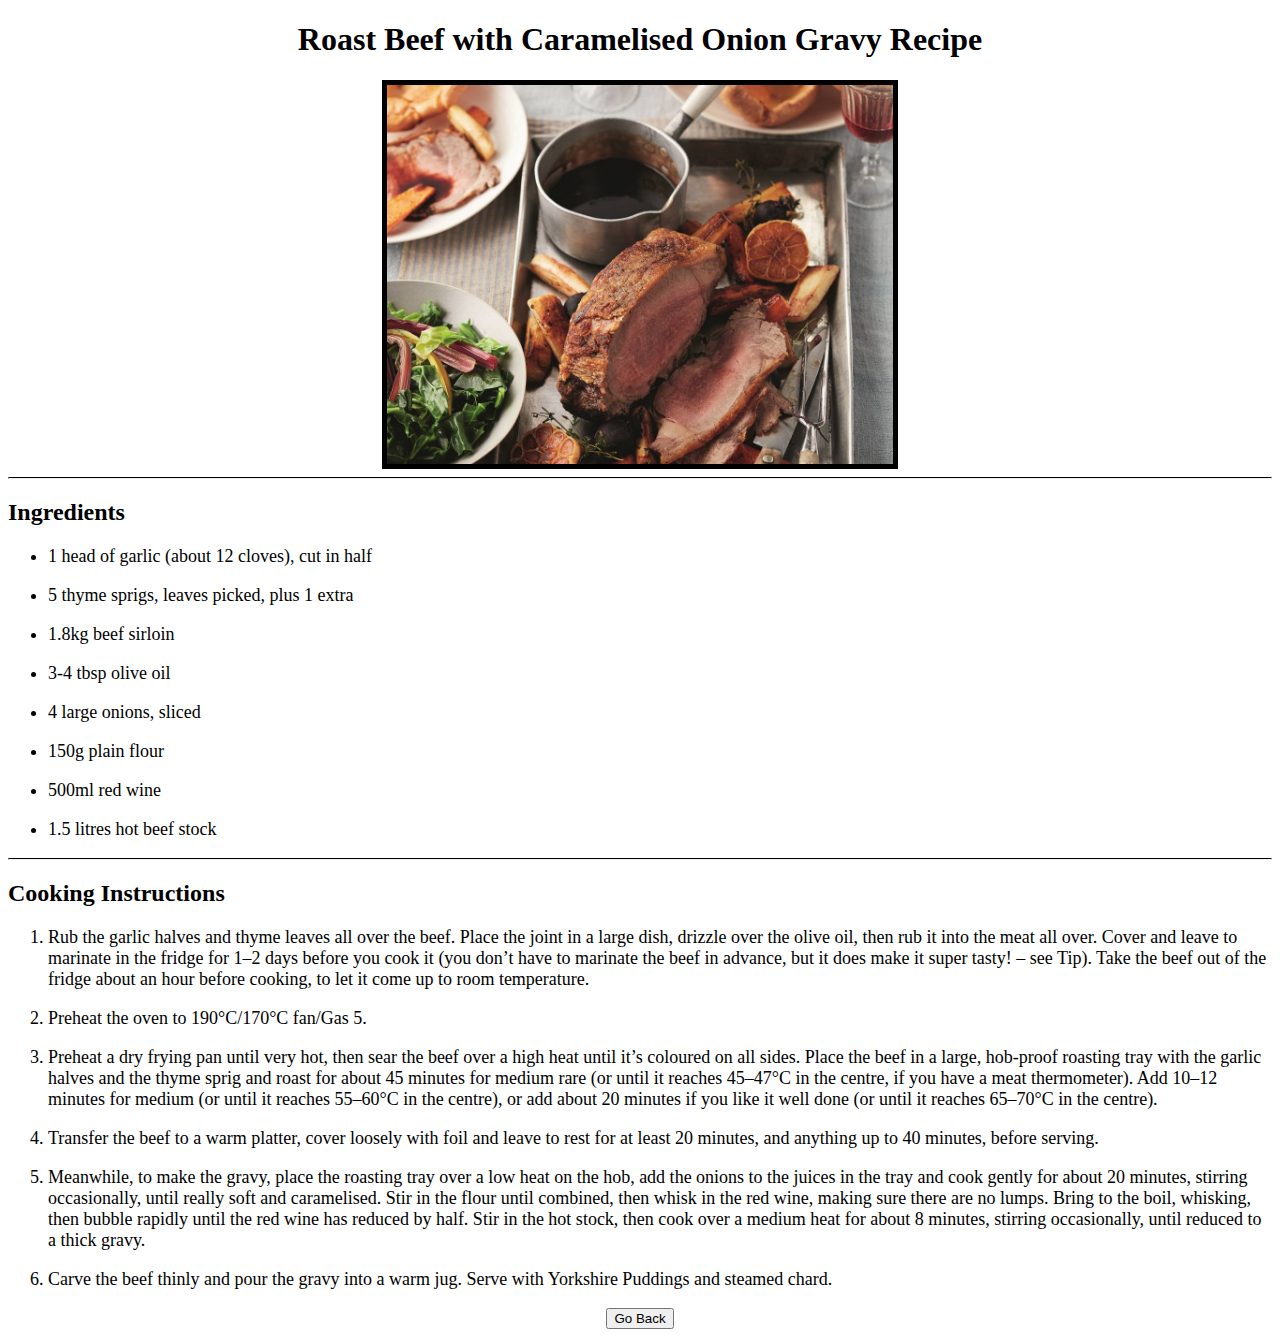
==== odinProject_Recipes/Roast_Beef.html @ 2ab032af "recipes website made" ====
<!DOCTYPE html>
<html lang="en">
<head>
    <meta charset="UTF-8">
    <meta http-equiv="X-UA-Compatible" content="IE=edge">
    <meta name="viewport" content="width=device-width, initial-scale=1.0">
    <title>Roast Beef with Caramelised Onion Gravy Recipe</title>
    <link rel="stylesheet" href="style.css">
</head>
<body>
    <h1>Roast Beef with Caramelised Onion Gravy Recipe</h1>
    <img src="images/Roast_Beef.jpg">
    <hr>
    <h2>Ingredients</h2>
    <ul>
        <li>1 head of garlic (about 12 cloves), cut in half</li>
        <li>5 thyme sprigs, leaves picked, plus 1 extra</li>
        <li>1.8kg beef sirloin</li>
        <li>3-4 tbsp olive oil</li>
        <li>4 large onions, sliced</li>
        <li>150g plain flour</li>
        <li>500ml red wine</li>
        <li>1.5 litres hot beef stock</li>
    </ul>
    <hr>
    <h2>Cooking Instructions</h2>
    <ol>
        <li>Rub the garlic halves and thyme leaves all over the beef. Place the joint in a large dish, drizzle over the olive oil, then rub it into the meat all over. Cover and leave to marinate in the fridge for 1–2 days before you cook it (you don’t have to marinate the beef in advance, but it does make it super tasty! – see Tip). Take the beef out of the fridge about an hour before cooking, to let it come up to room temperature.</li>
        <li>Preheat the oven to 190°C/170°C fan/Gas 5.</li>
        <li>Preheat a dry frying pan until very hot, then sear the beef over a high heat until it’s coloured on all sides. Place the beef in a large, hob-proof roasting tray with the garlic halves and the thyme sprig and roast for about 45 minutes for medium rare (or until it reaches 45–47°C in the centre, if you have a meat thermometer). Add 10–12 minutes for medium (or until it reaches 55–60°C in the centre), or add about 20 minutes if you like it well done (or until it reaches 65–70°C in the centre).</li>
        <li>Transfer the beef to a warm platter, cover loosely with foil and leave to rest for at least 20 minutes, and anything up to 40 minutes, before serving.</li>
        <li>Meanwhile, to make the gravy, place the roasting tray over a low heat on the hob, add the onions to the juices in the tray and cook gently for about 20 minutes, stirring occasionally, until really soft and caramelised. Stir in the flour until combined, then whisk in the red wine, making sure there are no lumps. Bring to the boil, whisking, then bubble rapidly until the red wine has reduced by half. Stir in the hot stock, then cook over a medium heat for about 8 minutes, stirring occasionally, until reduced to a thick gravy.</li>
        <li>Carve the beef thinly and pour the gravy into a warm jug. Serve with Yorkshire Puddings and steamed chard.</li>
    </ol>
    <button onclick="history.back()">Go Back</button>
</body>
</html>
---- odinProject_Recipes/style.css ----
h1 {
    text-align: center; 
}

 
img {
    border: 5px solid black; 
    display: block; 
    margin-left: auto; 
    margin-right: auto; 
    width: 40%
}

ul {
    font-size: large; 
    
    
}

#menu {

    text-align: center;
    border-bottom: 1px solid gray;
    width: 100%;
    overflow:hidden; 

}

ol {
    font-size: large; 

}
li {
    margin: 1em 0; 
}
button {
    display: block; 
    margin-left: auto; 
    margin-right: auto; 

}

hr {
    border-top: 1px solid black
}
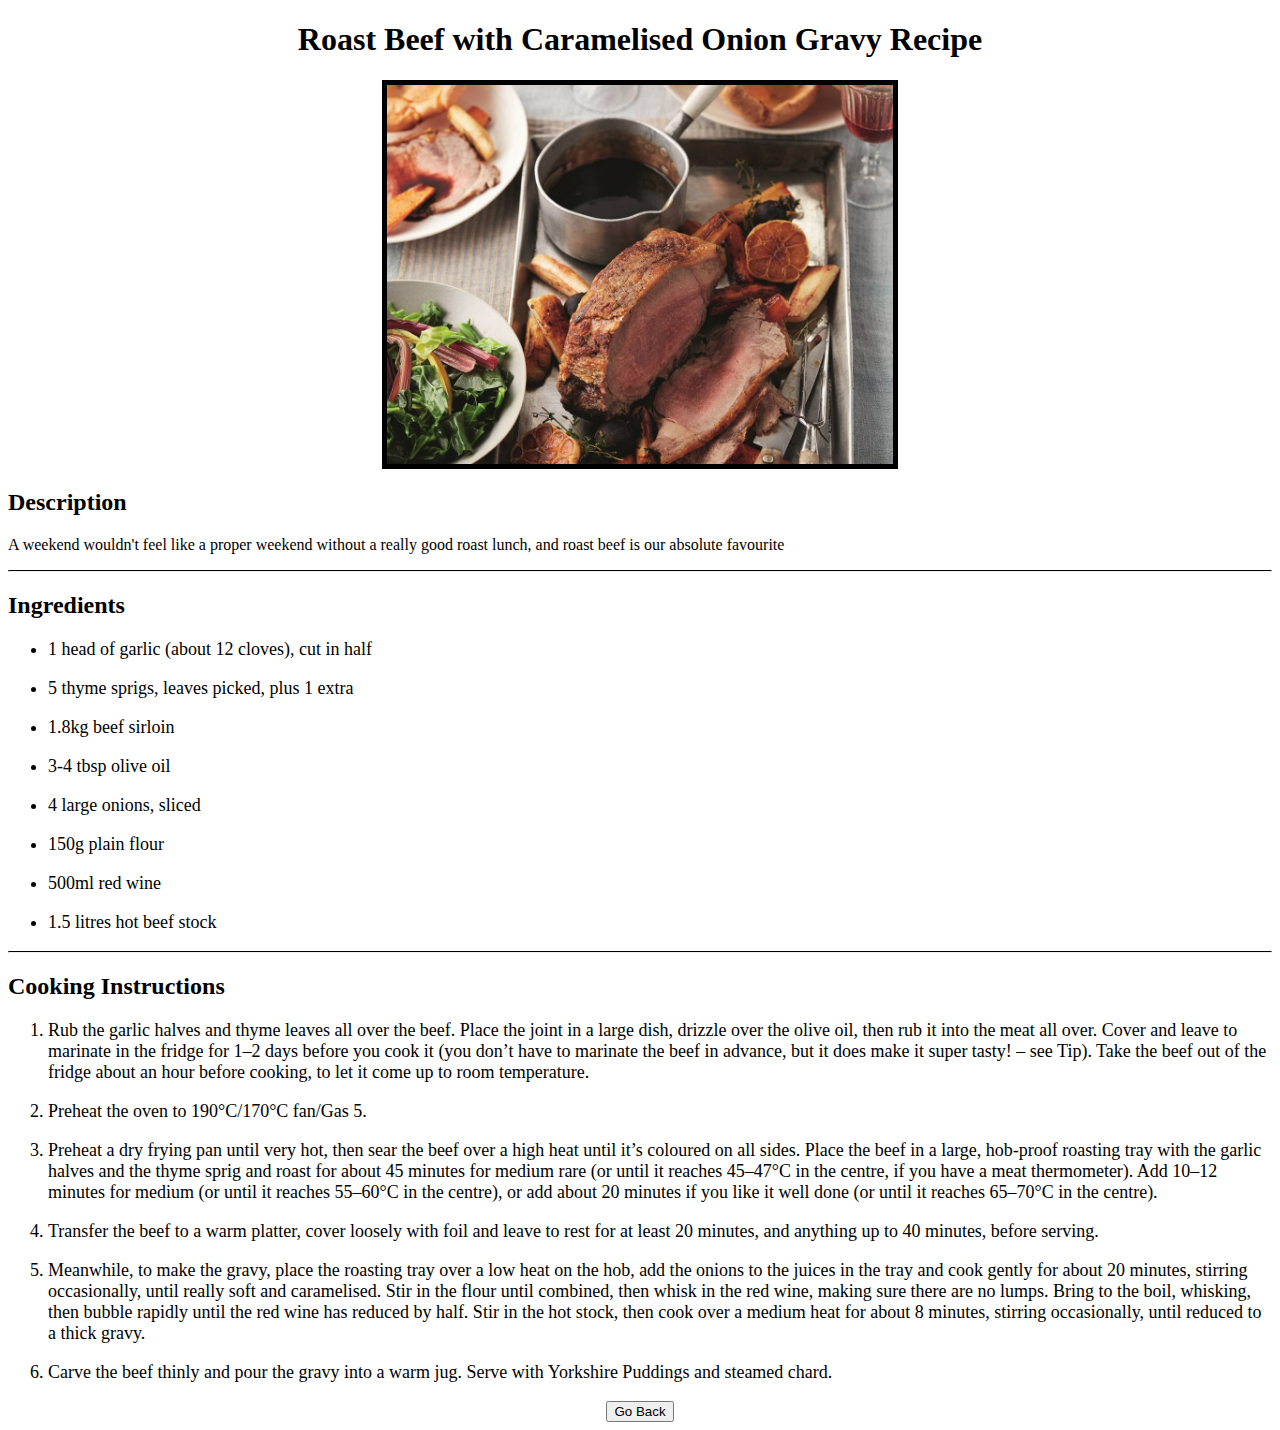
==== commit 2aa40805: "added description" ====
--- a/odinProject_Recipes/Roast_Beef.html
+++ b/odinProject_Recipes/Roast_Beef.html
@@ -10,6 +10,8 @@
 <body>
     <h1>Roast Beef with Caramelised Onion Gravy Recipe</h1>
     <img src="images/Roast_Beef.jpg">
+    <h2>Description</h2>
+    <p>A weekend wouldn't feel like a proper weekend without a really good roast lunch, and roast beef is our absolute favourite</p>
     <hr>
     <h2>Ingredients</h2>
     <ul>
